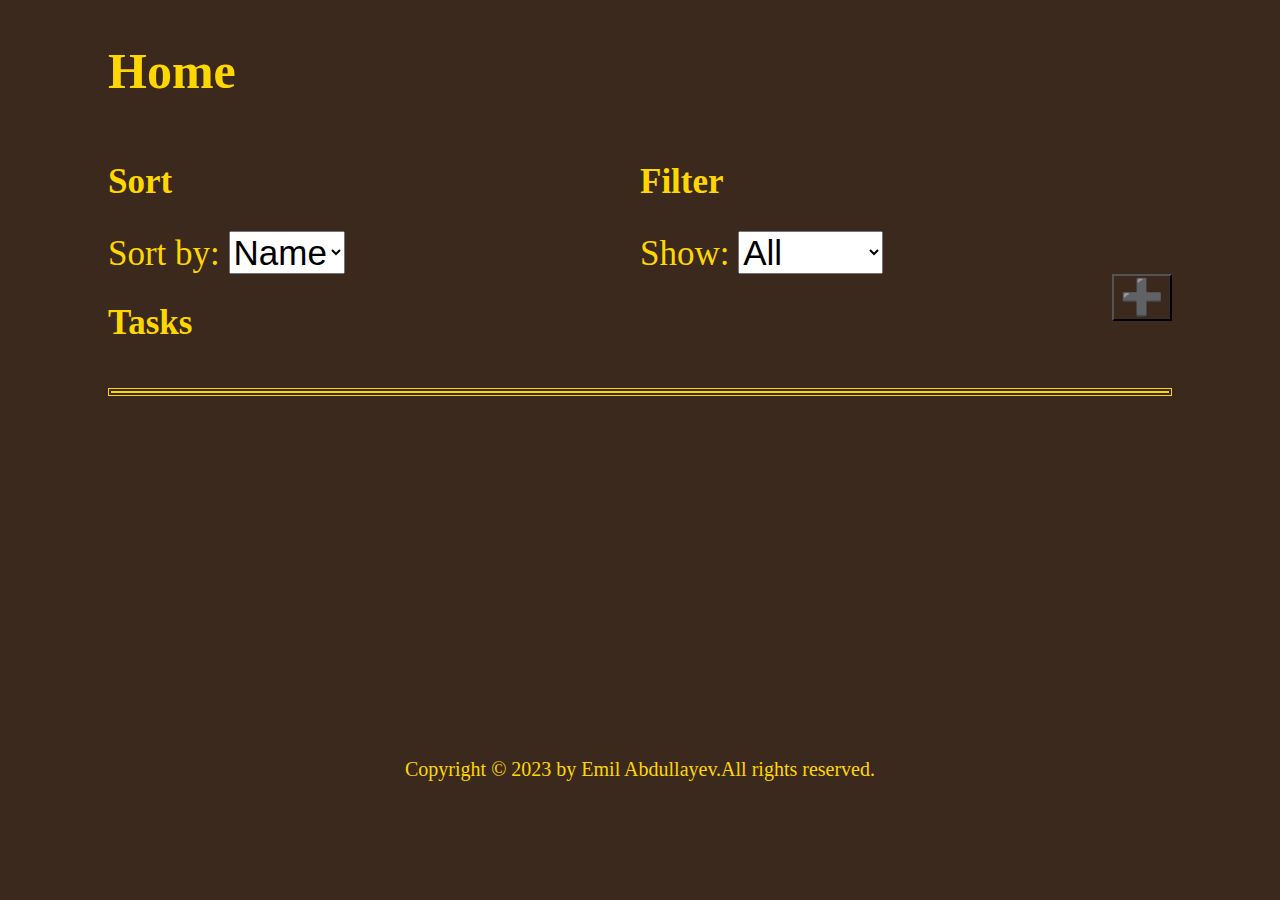
==== index.html @ bba38c74 "added document structure in index.html and styles for list view in to-do-list-view folder" ====
<!DOCTYPE html>
<html lang="en">
<head>
    <meta charset="UTF-8">
    <meta name="viewport" content="width=device-width, initial-scale=1.0">
    <title>To do list</title>
    <link rel="shortcut icon" href="images/to-do-list-logo.png" type="image/x-icon">
    <link rel="stylesheet" href="index.css">
    <script defer src="index.js"></script>
</head>
<body>
    <header>
        <h1>
            Home
        </h1>
    </header>
    <main>
        <section>
            <article>
                <h2>
                    Sort
                </h2>
                <span>Sort by: </span>
                <select>
                    <option>Name</option>
                    <option>Date</option>
                </select>
            </article>
            <article>
                <h2>
                    Filter
                </h2>
                <span>Show: </span>
                <select>
                    <option>All</option>
                    <option>Done</option>
                    <option>Undone</option>
                </select>
            </article>
        </section>
        <section>
            <article>
                <h2>
                    Tasks
                </h2>
                <button>&#x2795;</button>
            </article>
        </section>
        <section>
            <article>
                <ul></ul>
            </article>
        </section>
    </main>
    <footer>Copyright © 2023 by Emil Abdullayev.All rights reserved.</footer>


    <template id="task">
        <li>
            <span class="name"></span>
            <span class="date"></span>
            <button>Edit</button>
            <button>Remove</button>
        </li>
      </template>
</body>
</html>
---- index.css ----
@import "./to-do-list-view/list-view.css";
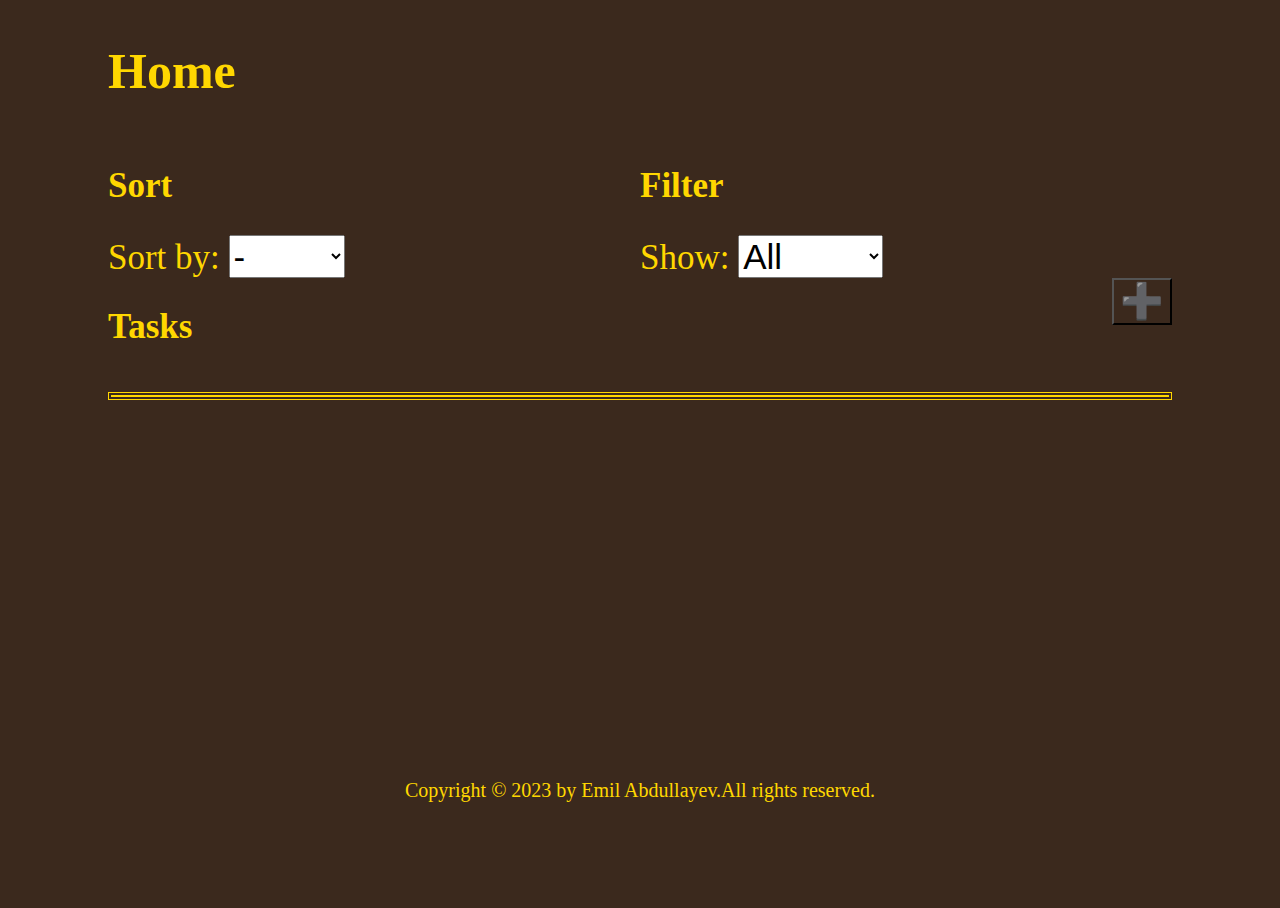
==== commit 8988b92b: "realized tasks list filtering" ====
--- a/index.html
+++ b/index.html
@@ -1,13 +1,15 @@
 <!DOCTYPE html>
 <html lang="en">
+
 <head>
     <meta charset="UTF-8">
     <meta name="viewport" content="width=device-width, initial-scale=1.0">
     <title>To do list</title>
     <link rel="shortcut icon" href="images/to-do-list-logo.png" type="image/x-icon">
     <link rel="stylesheet" href="index.css">
-    <script defer src="index.js"></script>
+    <script defer type="module" src="index.js"></script>
 </head>
+
 <body>
     <header>
         <h1>
@@ -21,7 +23,8 @@
                     Sort
                 </h2>
                 <span>Sort by: </span>
-                <select>
+                <select class="sortBy">
+                    <option selected>-</option>
                     <option>Name</option>
                     <option>Date</option>
                 </select>
@@ -31,8 +34,8 @@
                     Filter
                 </h2>
                 <span>Show: </span>
-                <select>
-                    <option>All</option>
+                <select class="filterBy">
+                    <option selected>All</option>
                     <option>Done</option>
                     <option>Undone</option>
                 </select>
@@ -55,13 +58,15 @@
     <footer>Copyright © 2023 by Emil Abdullayev.All rights reserved.</footer>
 
 
-    <template id="task">
-        <li>
+    <template>
+        <li style="margin: 20px 10px;">
+            <input type="checkbox">
             <span class="name"></span>
+            <span>, </span>
             <span class="date"></span>
-            <button>Edit</button>
-            <button>Remove</button>
+            <button class="edit">Edit</button>
+            <button class="remove">Remove</button>
         </li>
-      </template>
+    </template>
 </body>
 </html>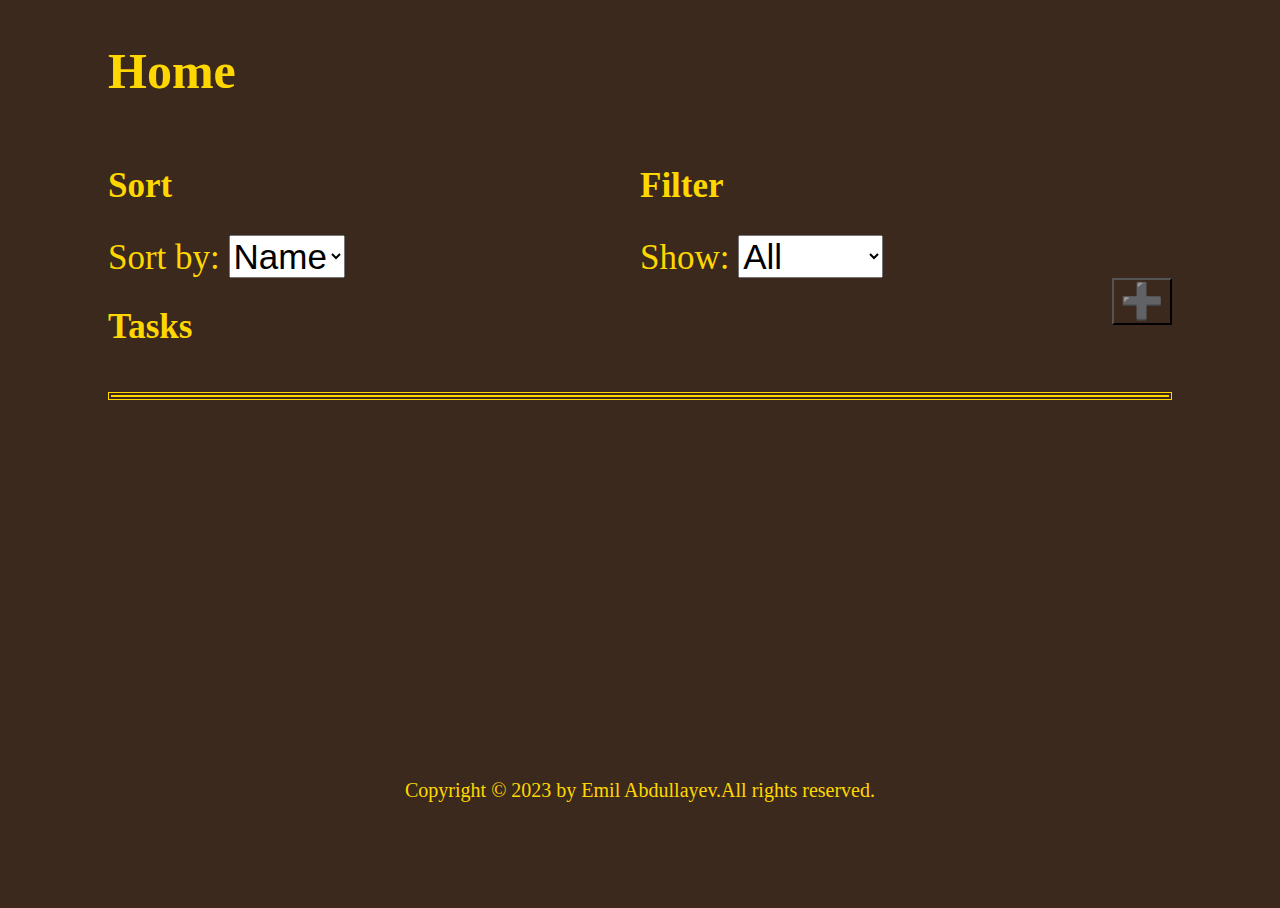
==== commit af54045b: "realized tasks list sorting" ====
--- a/index.html
+++ b/index.html
@@ -24,8 +24,7 @@
                 </h2>
                 <span>Sort by: </span>
                 <select class="sortBy">
-                    <option selected>-</option>
-                    <option>Name</option>
+                    <option selected>Name</option>
                     <option>Date</option>
                 </select>
             </article>
